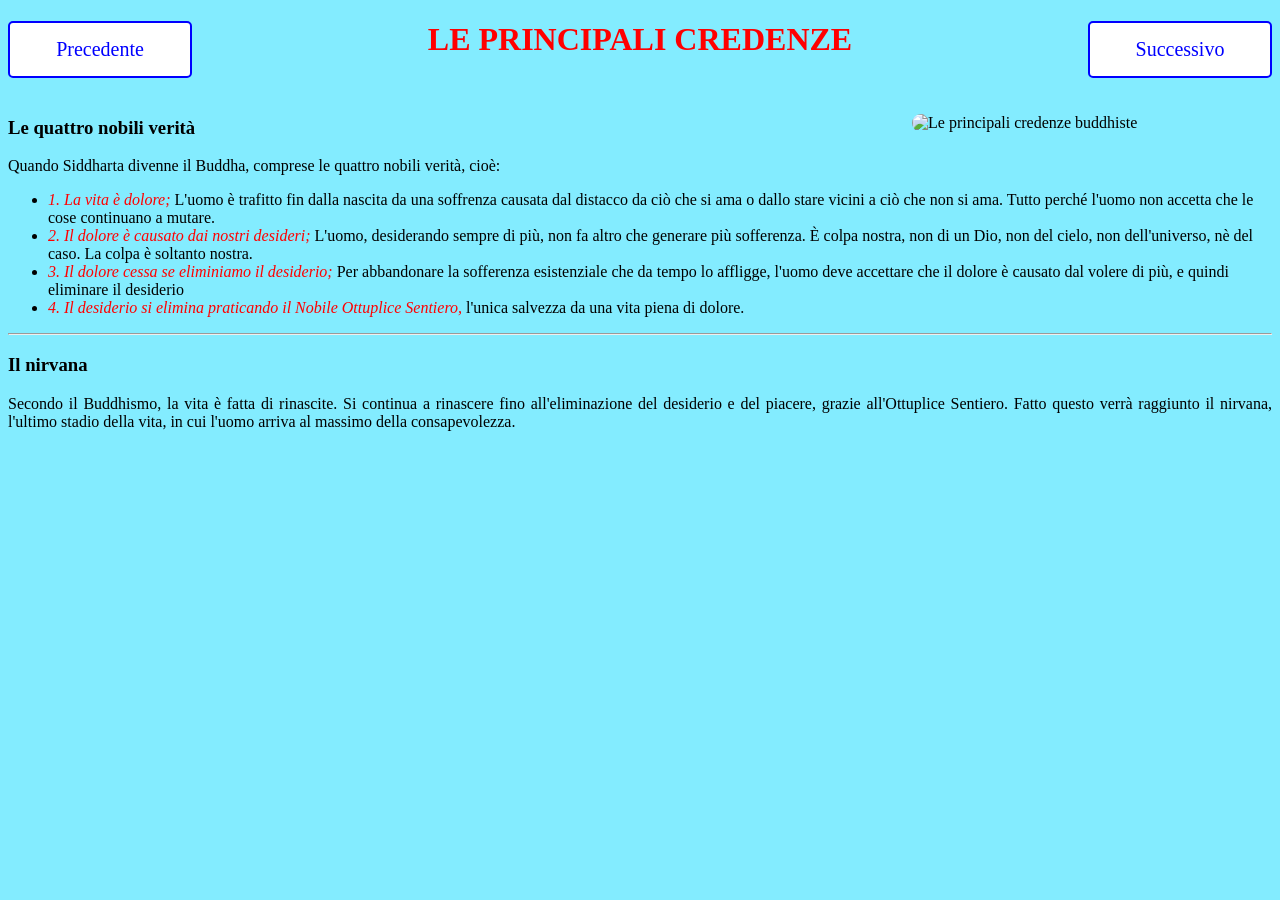
==== Site/Credenze.html @ 464477d8 "Pages Added online pages" ====
<!DOCTYPE html>
<html lang="en">
<head>
    <meta charset="UTF-8">
    <meta http-equiv="X-UA-Compatible" content="IE=edge">
    <meta name="viewport" content="width=device-width, initial-scale=1.0">
    <title>Principali credenze</title>
    <link rel="stylesheet" href="Credenze.css">
</head>
<body>
    
    <a href="https://malasaur.github.io/Site/Il-Buddha" class="button">Precedente</a>
    <a href="https://malasaur.github.io/Site/Tripitaka-e-monaci" class="button2">Successivo</a>

    <h1>LE PRINCIPALI CREDENZE</h1>
    <p>&#160</p>
    <img class="Uno" src="/Images/Felice-e1565684995789.jpg" alt="Le principali credenze buddhiste">
    <h3>Le quattro nobili verità</h3>
    <p><span>Quando Siddharta divenne il Buddha, comprese le quattro nobili verità, cioè:</span></p>
    <ul>
    <li><em>1. La vita è dolore;</em> L'uomo è trafitto fin dalla nascita da una soffrenza causata dal distacco da ciò che si ama o dallo stare vicini a ciò che non si ama. Tutto perché l'uomo non accetta che le cose continuano a mutare.</li>
    <li><em>2. Il dolore è causato dai nostri desideri;</em> L'uomo, desiderando sempre di più, non fa altro che generare più sofferenza. È colpa nostra, non di un Dio, non del cielo, non dell'universo, nè del caso. La colpa è soltanto nostra.</li>
    <li><em>3. Il dolore cessa se eliminiamo il desiderio;</em> Per abbandonare la sofferenza esistenziale che da tempo lo affligge, l'uomo deve accettare che il dolore è causato dal volere di più, e quindi eliminare il desiderio</li>
    <li><em>4. Il desiderio si elimina praticando il Nobile Ottuplice Sentiero,</em> l'unica salvezza da una vita piena di dolore.</li>
    </ul>
    <hr>
    <h3>Il nirvana</h3>
    <p><span>Secondo il Buddhismo, la vita è fatta di rinascite. Si continua a rinascere fino all'eliminazione del desiderio e del piacere, grazie all'Ottuplice Sentiero. Fatto questo verrà raggiunto il nirvana, l'ultimo stadio della vita, in cui l'uomo arriva al massimo della consapevolezza.</span></p>



</body>
</html>
---- Site/Credenze.css ----
body{
    background-color: rgb(131, 236, 255);
}

.button {
    background-color: white;
    text-align: center;
    text-decoration: none;
    font-size: 20px;
    border-radius: 5px;
    border: 2px solid blue;
    color: blue;
    float: left;
    cursor: pointer;
    transition: all 0.3s;
    padding: 15px;
    width: 150px;
  }

.button:hover{
    background-color: blue;
    color: white;
    box-shadow: 0 12px 16px 0 rgba(0,0,0,0.24), 0 17px 50px 0 rgba(0,0,0,0.19);
}
  
.button span{
    cursor: pointer;
    display: inline-block;
    position: relative;
    transition: 0.3s;
}
  
.button span:after{
    content: '\00ab';
    position: absolute;
    opacity: 0;
    top: 0;
    left: 20px;
    transition: 0.3s;
}
  
.button:hover span{
    padding-left: 25px;
}
  
.button:hover span:after{
    opacity: 1;
    left: 0;
}



.button2 {
    background-color: white;
    text-align: center;
    text-decoration: none;
    font-size: 20px;
    border-radius: 5px;
    border: 2px solid blue;
    color: blue;
    float: right;
    cursor: pointer;
    transition: all 0.3s;
    padding: 15px;
    width: 150px;
  }

.button2:hover{
    background-color: blue;
    color: white;
    box-shadow: 0 12px 16px 0 rgba(0,0,0,0.24), 0 17px 50px 0 rgba(0,0,0,0.19);
}
  
.button2 span{
    cursor: pointer;
    display: inline-block;
    position: relative;
    transition: 0.3s;
}
  
.button2 span:after{
    content: '\00bb';
    position: absolute;
    opacity: 0;
    top: 0;
    right: 20px;
    transition: 0.3s;
}
  
.button2:hover span{
    padding-right: 25px;
}
  
.button2:hover span:after{
    opacity: 1;
    right: 0;
}

img.Uno{
    width: 360px;
    border-radius: 40px;
    float: right;
    margin-left: 10px;
}



h1{
    color: red;
    text-align: center;
}

p{
    text-align: justify;
}

em{
    color: red; 
}
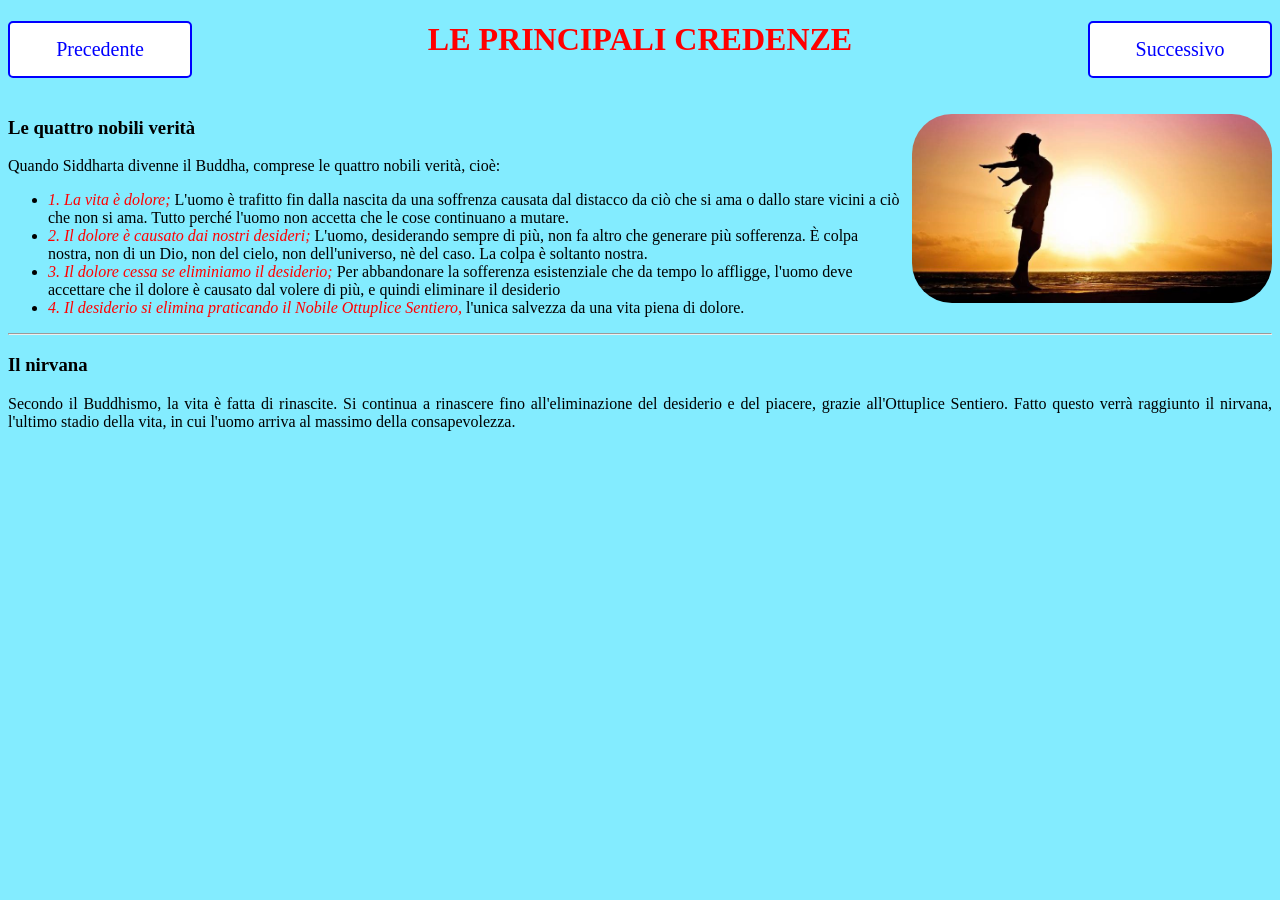
==== commit cb96abb4: "Damn. Part... Oh I don't even know I THINK I DID IT!!!!!!!!!!!!!!!!!" ====
--- a/Site/Credenze.html
+++ b/Site/Credenze.html
@@ -14,7 +14,7 @@
 
     <h1>LE PRINCIPALI CREDENZE</h1>
     <p>&#160</p>
-    <img class="Uno" src="/Images/Felice-e1565684995789.jpg" alt="Le principali credenze buddhiste">
+    <img class="Uno" src="https://malasaur.github.io/Site/Images/Felice-e1565684995789.jpg" alt="Le principali credenze buddhiste">
     <h3>Le quattro nobili verità</h3>
     <p><span>Quando Siddharta divenne il Buddha, comprese le quattro nobili verità, cioè:</span></p>
     <ul>
